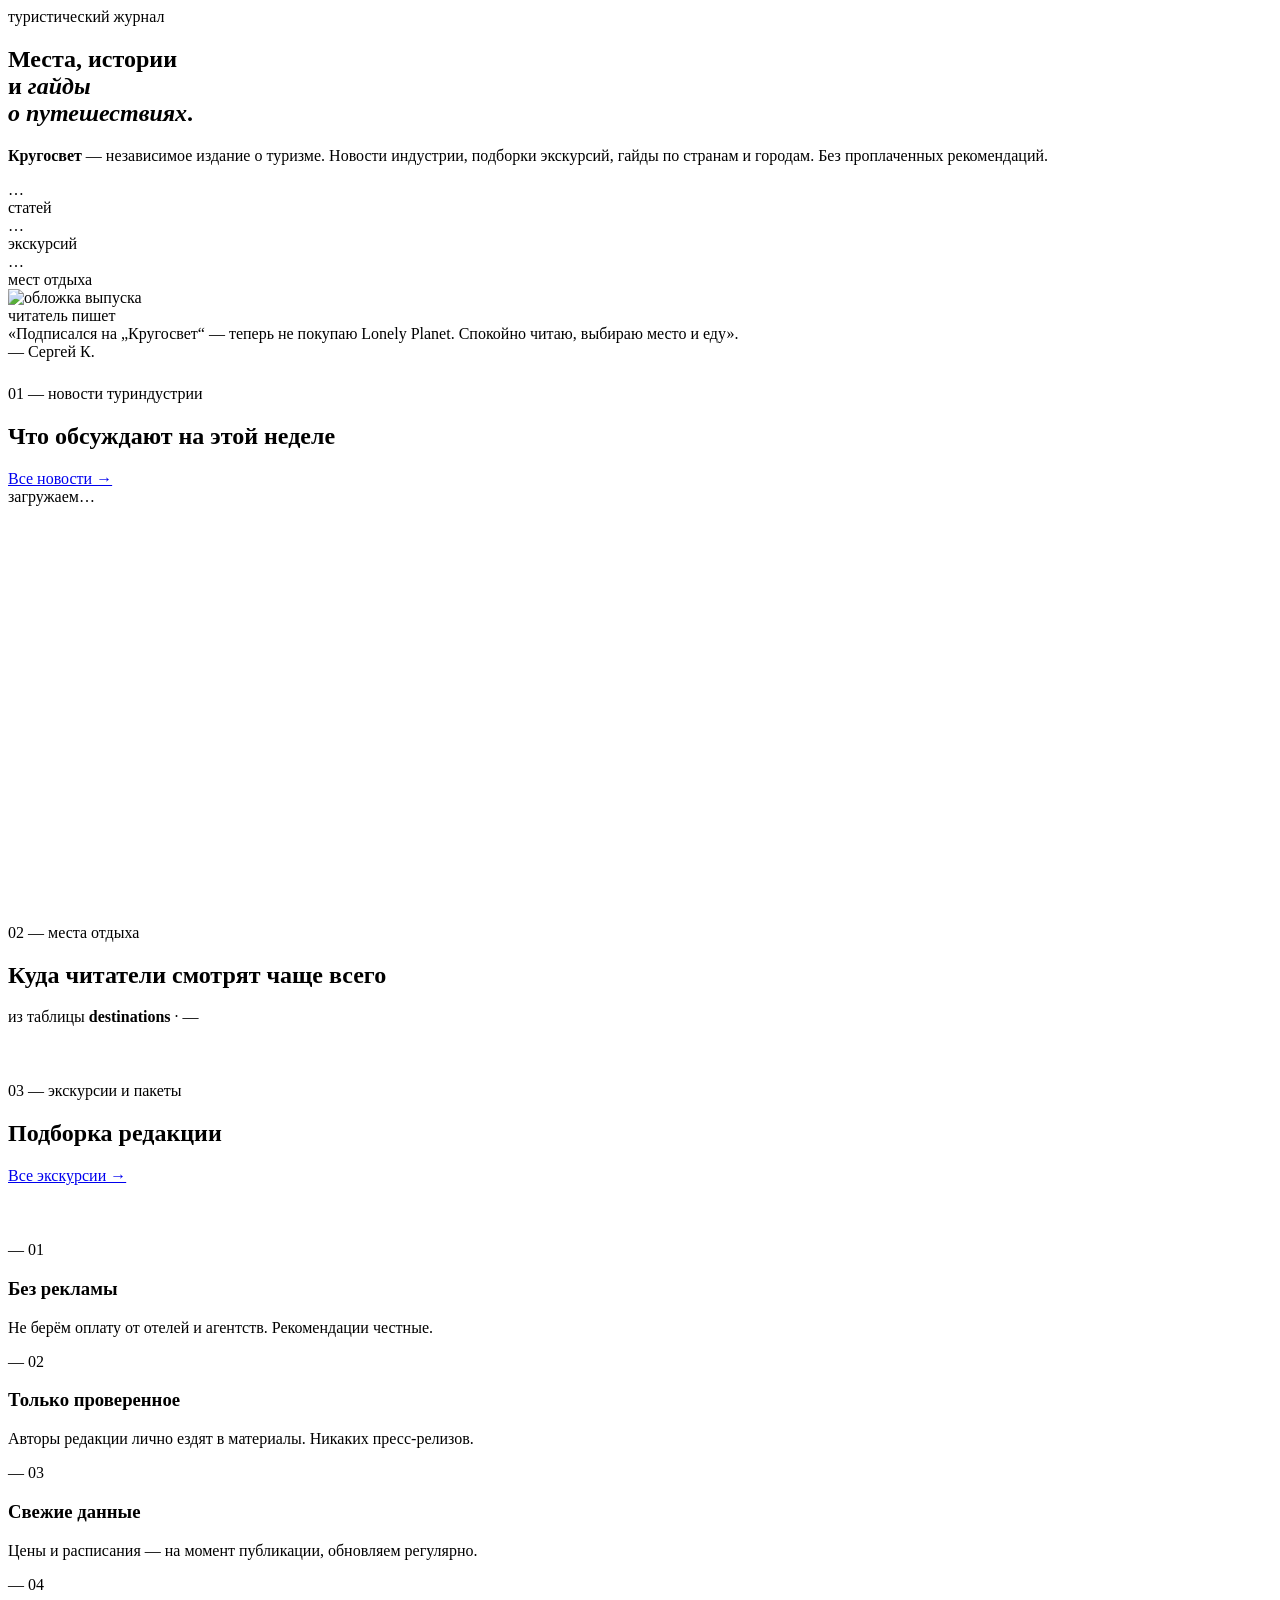
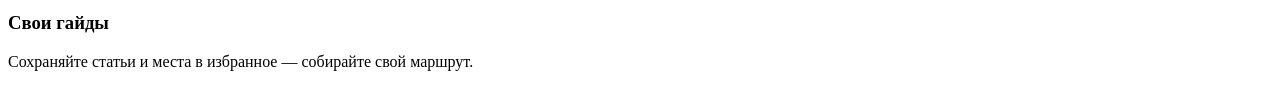
==== frontend/index.html @ bfc53c81 "Initial commit: Кругосвет Независимый журнал о путешествиях.  - Новости туриндустрии, гайды по стран" ====
<!DOCTYPE html>
<html lang="ru">
<head>
    <meta charset="UTF-8">
    <meta name="viewport" content="width=device-width, initial-scale=1.0">
    <title>Кругосвет — туристический журнал</title>

    <!-- theme.js должен быть первым, чтобы тема применилась до рендера -->
    <script src="/js/theme.js"></script>

    <link rel="preconnect" href="https://fonts.googleapis.com">
    <link rel="preconnect" href="https://fonts.gstatic.com" crossorigin>
    <link href="https://fonts.googleapis.com/css2?family=PT+Sans:wght@400;500;600;700&family=PT+Serif:ital,wght@0,400;0,700;1,400;1,700&family=JetBrains+Mono:wght@400;500&display=swap" rel="stylesheet">

    <link rel="stylesheet" href="/css/tokens.css">
    <link rel="stylesheet" href="/css/base.css">
    <link rel="stylesheet" href="/css/components.css">
    <link rel="stylesheet" href="/css/home.css">
</head>
<body>

<div id="layout-header"></div>

<!-- HERO -->
<section class="hero">
    <div>
        <div class="hero__eyebrow eyebrow">
            <span></span>
            туристический журнал
        </div>
        <h1 class="hero__title">
            Места, истории<br>
            и <em>гайды<br>о путешествиях</em>.
        </h1>
        <p class="hero__lead">
            <strong>Кругосвет</strong> — независимое издание о туризме. Новости индустрии,
            подборки экскурсий, гайды по странам и городам. Без проплаченных рекомендаций.
        </p>

        <div class="hero__stats">
            <div>
                <div class="hero__stat-num" id="stat-articles">…</div>
                <div class="hero__stat-label">статей</div>
            </div>
            <div>
                <div class="hero__stat-num" id="stat-excursions">…</div>
                <div class="hero__stat-label">экскурсий</div>
            </div>
            <div>
                <div class="hero__stat-num" id="stat-destinations">…</div>
                <div class="hero__stat-label">мест отдыха</div>
            </div>
        </div>
    </div>

    <div class="hero__media">
        <div class="hero__photo">
            <img class="cover-img" loading="eager" alt="обложка выпуска"
                 src="https://picsum.photos/seed/krugosvet-hero-cover/1200/700">
        </div>

        <!-- Главная статья выпуска -->
        <a class="hero-pick" id="hero-pick" href="#"></a>

        <div class="quote-card">
            <div class="quote-card__head">читатель пишет</div>
            <div class="quote-card__text">
                «Подписался на „Кругосвет“ — теперь не покупаю Lonely Planet. Спокойно читаю, выбираю место и еду».
            </div>
            <div class="quote-card__author">— Сергей К.</div>
        </div>
    </div>
</section>

<!-- НОВОСТИ -->
<section class="page" style="margin-top: 24px;">
    <div class="section-head">
        <div>
            <div class="eyebrow">01 — новости туриндустрии</div>
            <h2>Что обсуждают на этой неделе</h2>
        </div>
        <a href="/news" class="arrow-link">Все новости →</a>
    </div>

    <div class="news-grid" id="news-grid">
        <div class="placeholder" style="height:380px;">загружаем…</div>
        <div class="news-side"></div>
    </div>
</section>

<!-- МЕСТА ОТДЫХА -->
<section class="page" style="margin-top: 56px;">
    <div class="section-head">
        <div>
            <div class="eyebrow">02 — места отдыха</div>
            <h2>Куда читатели смотрят чаще всего</h2>
        </div>
        <div class="section-head__meta">
            из таблицы <b>destinations</b> · <span id="dest-count">—</span>
        </div>
    </div>

    <div class="destinations" id="destinations"></div>
</section>

<!-- ЭКСКУРСИИ -->
<section class="page" style="margin-top: 56px;">
    <div class="section-head">
        <div>
            <div class="eyebrow">03 — экскурсии и пакеты</div>
            <h2>Подборка редакции</h2>
        </div>
        <a href="/excursions" class="arrow-link">Все экскурсии →</a>
    </div>

    <div class="excursions-grid" id="excursions"></div>
</section>

<!-- О ПРОЕКТЕ -->
<section class="page" style="margin-top: 56px;">
    <div class="why-us">
        <div>
            <div class="why-us__num">— 01</div>
            <h3>Без рекламы</h3>
            <p>Не берём оплату от отелей и агентств. Рекомендации честные.</p>
        </div>
        <div>
            <div class="why-us__num">— 02</div>
            <h3>Только проверенное</h3>
            <p>Авторы редакции лично ездят в материалы. Никаких пресс-релизов.</p>
        </div>
        <div>
            <div class="why-us__num">— 03</div>
            <h3>Свежие данные</h3>
            <p>Цены и расписания — на момент публикации, обновляем регулярно.</p>
        </div>
        <div>
            <div class="why-us__num">— 04</div>
            <h3>Свои гайды</h3>
            <p>Сохраняйте статьи и места в избранное — собирайте свой маршрут.</p>
        </div>
    </div>
</section>

<div id="layout-footer"></div>

<!-- Скрипты -->
<script src="/js/icons.js"></script>
<script src="/js/images.js"></script>
<script src="/js/api.js"></script>
<script src="/js/format.js"></script>
<script src="/js/toast.js"></script>
<script src="/js/layout.js"></script>
<script src="/js/home.js"></script>

</body>
</html>
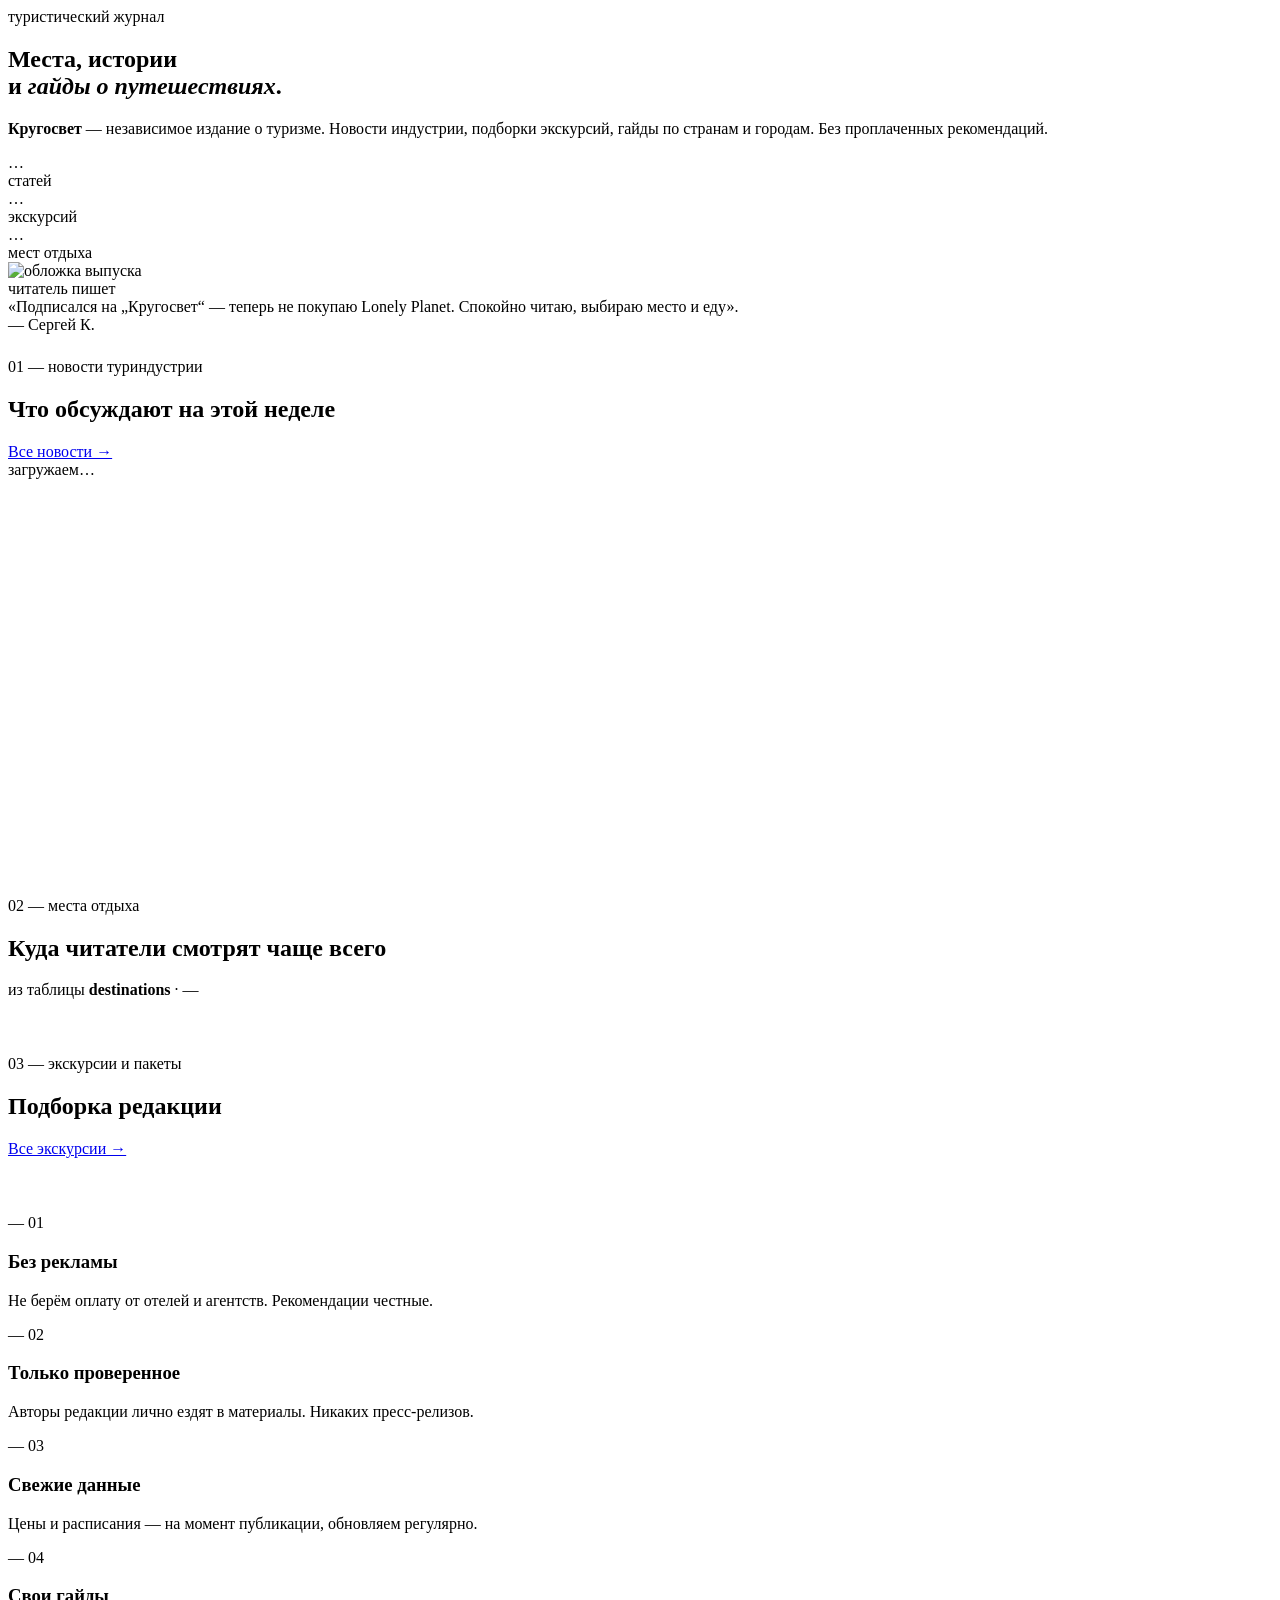
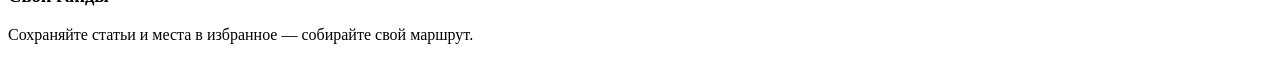
==== commit 82e015ae: "ui+docs: висячие предлоги в hero, README с админкой и security-ref - index.html: разорвали "гайды/о " ====
--- a/frontend/index.html
+++ b/frontend/index.html
@@ -2,15 +2,17 @@
 <html lang="ru">
 <head>
     <meta charset="UTF-8">
+    <link rel="icon" type="image/svg+xml" href="/favicon.svg">
     <meta name="viewport" content="width=device-width, initial-scale=1.0">
     <title>Кругосвет — туристический журнал</title>
 
     <!-- theme.js должен быть первым, чтобы тема применилась до рендера -->
     <script src="/js/theme.js"></script>
+    <script src="/js/transitions.js"></script>
 
     <link rel="preconnect" href="https://fonts.googleapis.com">
     <link rel="preconnect" href="https://fonts.gstatic.com" crossorigin>
-    <link href="https://fonts.googleapis.com/css2?family=PT+Sans:wght@400;500;600;700&family=PT+Serif:ital,wght@0,400;0,700;1,400;1,700&family=JetBrains+Mono:wght@400;500&display=swap" rel="stylesheet">
+    <link href="https://fonts.googleapis.com/css2?family=Manrope:wght@400;500;600;700;800&family=Lora:ital,wght@0,400;0,500;0,600;0,700;1,400;1,500&family=IBM+Plex+Mono:wght@400;500&display=swap&subset=cyrillic,latin" rel="stylesheet">
 
     <link rel="stylesheet" href="/css/tokens.css">
     <link rel="stylesheet" href="/css/base.css">
@@ -30,11 +32,11 @@
         </div>
         <h1 class="hero__title">
             Места, истории<br>
-            и <em>гайды<br>о путешествиях</em>.
+            и&nbsp;<em>гайды о&nbsp;путешествиях</em>.
         </h1>
         <p class="hero__lead">
-            <strong>Кругосвет</strong> — независимое издание о туризме. Новости индустрии,
-            подборки экскурсий, гайды по странам и городам. Без проплаченных рекомендаций.
+            <strong>Кругосвет</strong> — независимое издание о&nbsp;туризме. Новости индустрии,
+            подборки экскурсий, гайды по&nbsp;странам и&nbsp;городам. Без проплаченных рекомендаций.
         </p>
 
         <div class="hero__stats">
